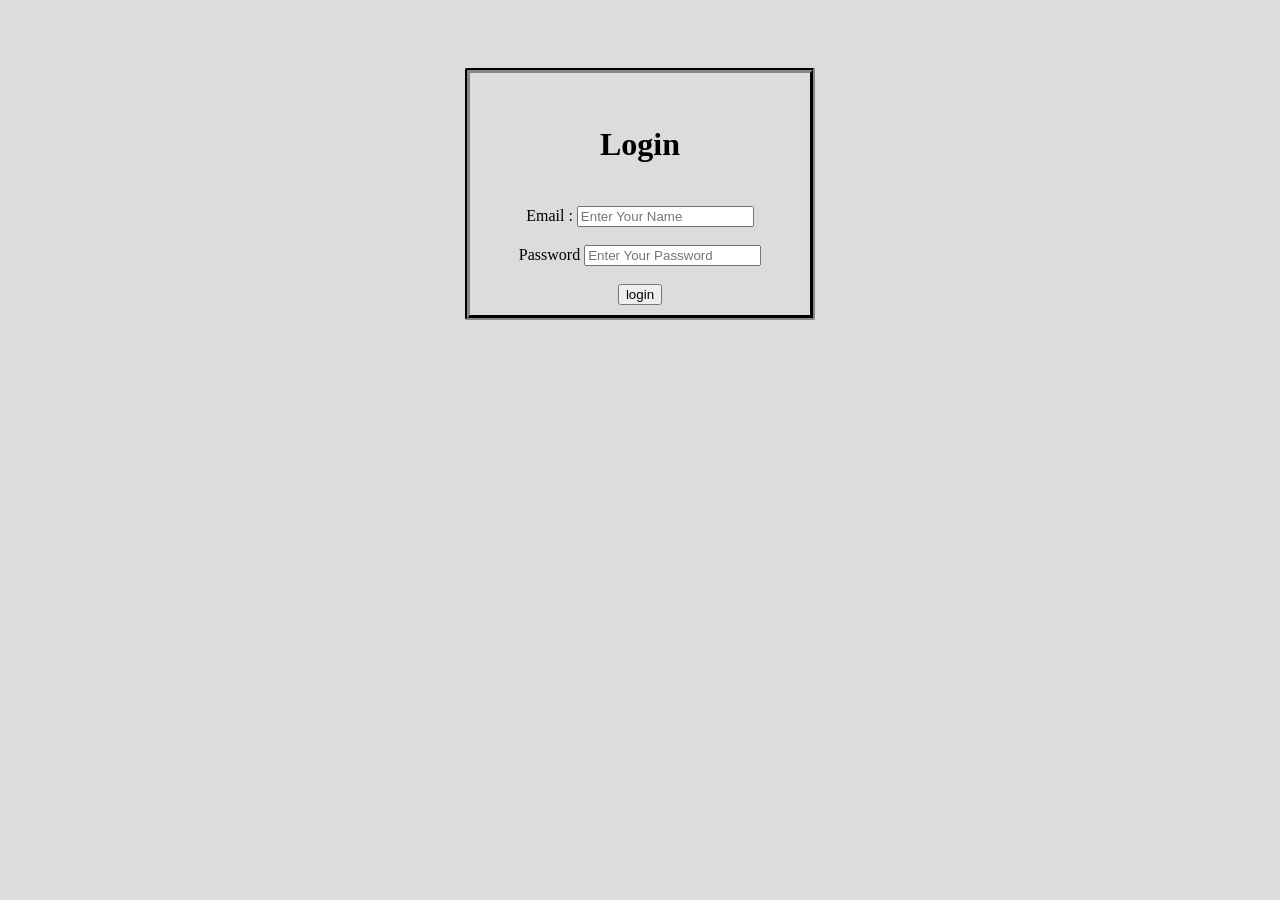
==== logn.html @ 9dcbb709 "first commit" ====
<!DOCTYPE html>
<html lang="en">
<head>
    <meta charset="UTF-8">
    <meta name="viewport" content="width=device-width, initial-scale=1.0">
    <title>Login</title>
    <style>
          form:hover{
            transform: scale(1.03);
            box-shadow: 0px 10px 25px rgb;
        }
        form{
            padding: 20px;
            text-align: center;
            padding: 10px 25px;
            margin: 10px auto;
            border: 5px groove #333;
            border-radius: 2px;
            display: block;
            width: 290px;
        }
         h1{
            color: black;
            /* background-color: rgb(199, 241, 157); */
            border-radius: 10px;
            text-align: center;
            padding: 25px 10px;
            margin: 18px auto;
            width: 250px;
            height: 10px auto;

        }
        body{
            background: gainsboro;
            margin: 20sspx auto;
            padding: 50px 40px;
            

        }
    </style>
</head>
<body>
    <form>
    
    <h1>Login</h1>
    <label>Email : </label>
    <input type="text" Name="Email" placeholder="Enter Your Name" required><br></br>
    <label> Password</label>
    <input type="text" password="password" placeholder="Enter Your Password" required><br></br>
        
    <Button type="button">login <a href="file:///C:/Users/Ghulam%20Murtaza/Desktop/git%20assignment%20clone/assignment-website/logn.html"></a></Button>
 </form>
</body>
</html>
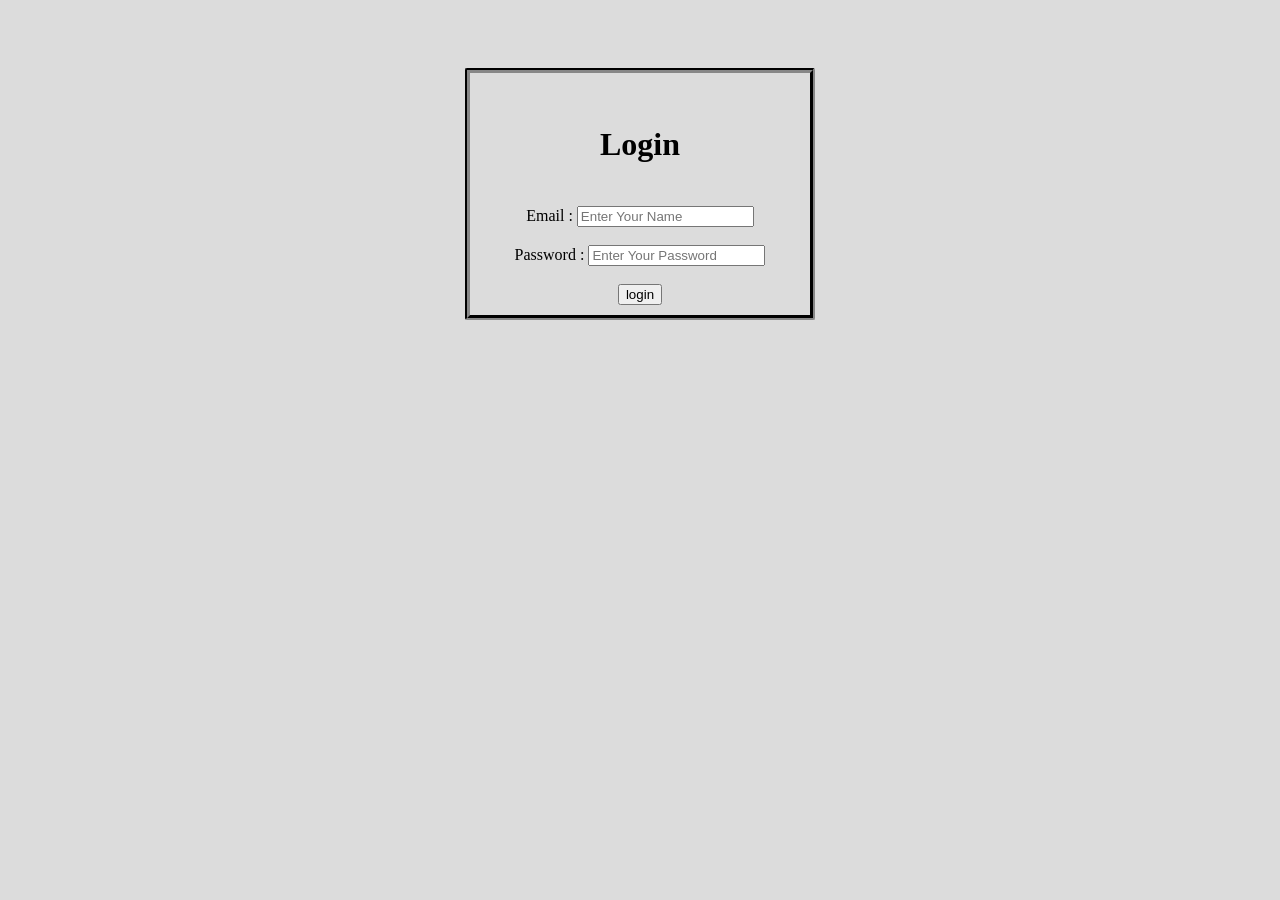
==== commit 0ec6e8d4: "signup update" ====
--- a/logn.html
+++ b/logn.html
@@ -45,7 +45,7 @@
     <h1>Login</h1>
     <label>Email : </label>
     <input type="text" Name="Email" placeholder="Enter Your Name" required><br></br>
-    <label> Password</label>
+    <label> Password : </label>
     <input type="text" password="password" placeholder="Enter Your Password" required><br></br>
         
     <Button type="button">login <a href="file:///C:/Users/Ghulam%20Murtaza/Desktop/git%20assignment%20clone/assignment-website/logn.html"></a></Button>
